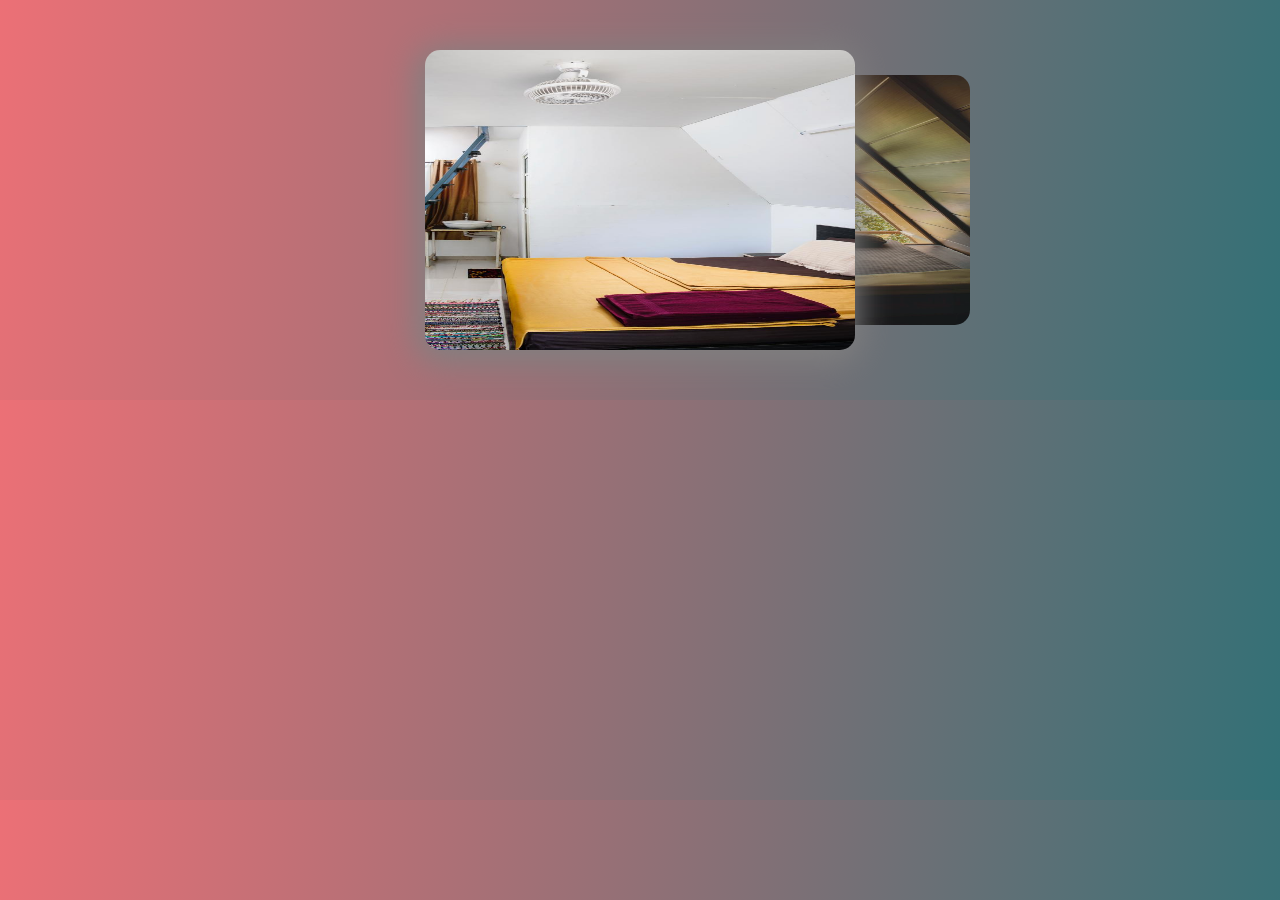
==== carousel-slider/index.html @ 8d908831 "add alll file" ====
<!DOCTYPE html>
<html lang="en">
<head>
    <meta charset="UTF-8">
    <meta http-equiv="X-UA-Compatible" content="IE=edge">
    <meta name="viewport" content="width=device-width, initial-scale=1.0">
    <title>carousel</title>
    <link rel="stylesheet" href="/carousel-slider/style.css">
</head>
<body>
    <div class="gallery">
        <div class="gallery-container">
            <img class="gallery-item gallery-items-1" src="/carousel-slider/image/1.jpeg" alt="1">
            <img class="gallery-item gallery-items-2" src="/carousel-slider/image/2.jpeg" alt="2">
            <img class="gallery-item gallery-items-3" src="/carousel-slider/image/3.jpeg" alt="3">
            <img class="gallery-item gallery-items-4" src="/carousel-slider/image/4.jpeg" alt="4">
            <img class="gallery-item gallery-items-5" src="/carousel-slider/image/5.jpeg" alt="5">
            <!-- <img class="gallery-item gallery-items-8"src="/carousel-slider/image/8.jpeg" alt="8"> -->
        </div>
        <div class="gallery-control"></div>
    </div>
</body>
</html>
---- carousel-slider/style.css ----
*{
margin: 0;
padding: 0;

}
body{
    margin: 0;
    padding: 0;
    display: flex;
    flex-direction: row;
align-items: center;
background: linear-gradient(100deg, rgb(236,112,118)0%, rgb(50,112,118)100%);
}
.gallery{
    width:100%;
}
.gallery-container{
    align-items: center;
    display: flex;
    height: 400px;
    margin: 0 auto;
    max-width: 100px;
    position: relative;

}
.gallery-item{
    height: 200px;
    opacity: 0;
    position: absolute;
    transition: all 0.5s ease-in-out;
    width: 300px;
    z-index: 0;
    border-radius: 15px;
    background-size: contain;
}
.gallery-items-1{
    left: 15%;
    opacity: .4;
    transform: translateX(-50%);
}
.gallery-items-2,.gallery-items-4{
    height: 250px;
    opacity: 0.8;
    width: 380px;
    z-index: 1;

}
.gallery-items-2{
    left: 30%;
    transform: translateX(-50%);
}
.gallery-items-3{
    box-shadow: -2px 5px 33px 6px grey;
    height: 300px;
    opacity: 1;
    left: 50%;
    transform: translateX(-50%);
    width: 430px;
    z-index: 2;
}
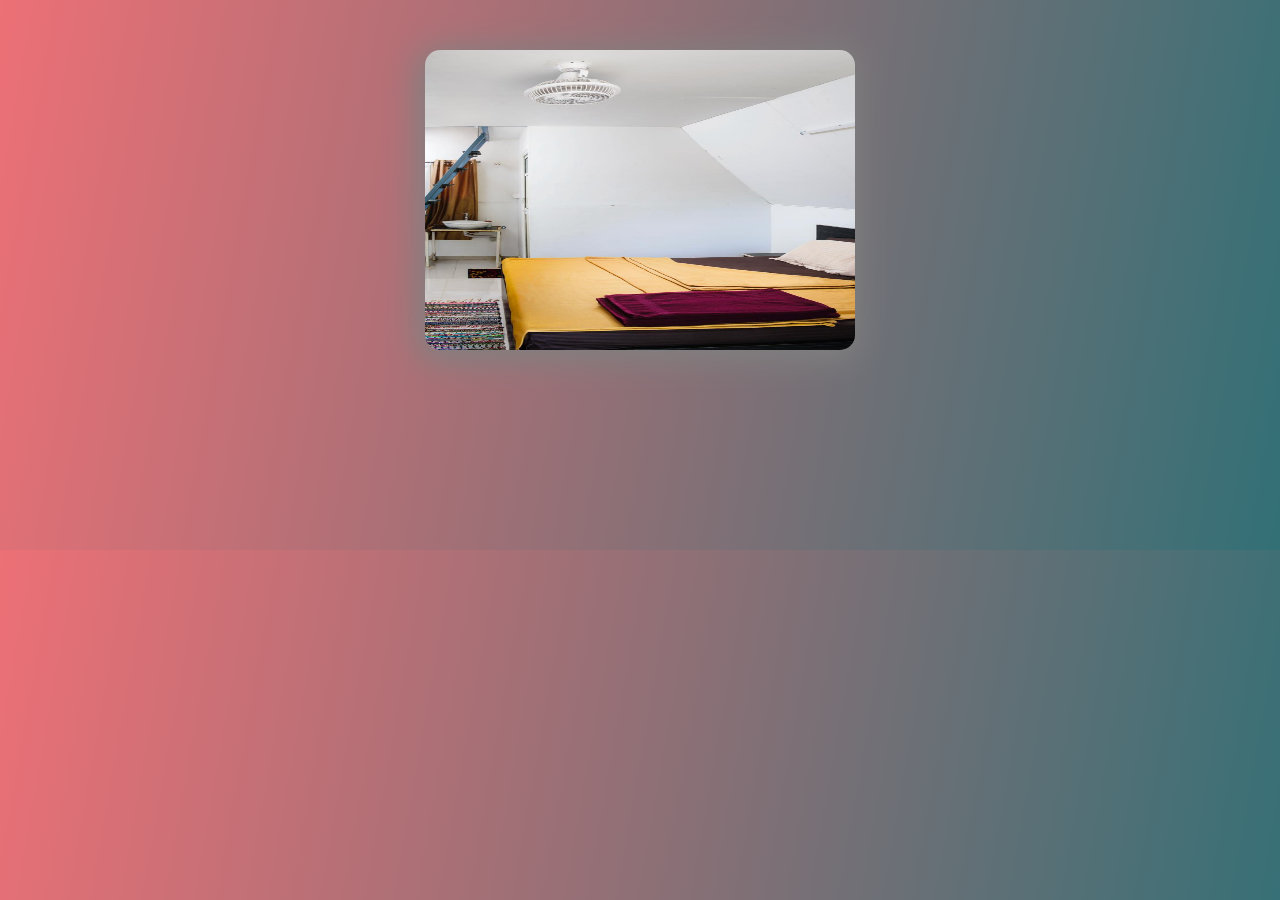
==== commit 393d0eac: "update carousel" ====
--- a/carousel-slider/index.html
+++ b/carousel-slider/index.html
@@ -10,14 +10,15 @@
 <body>
     <div class="gallery">
         <div class="gallery-container">
-            <img class="gallery-item gallery-items-1" src="/carousel-slider/image/1.jpeg" alt="1">
-            <img class="gallery-item gallery-items-2" src="/carousel-slider/image/2.jpeg" alt="2">
-            <img class="gallery-item gallery-items-3" src="/carousel-slider/image/3.jpeg" alt="3">
-            <img class="gallery-item gallery-items-4" src="/carousel-slider/image/4.jpeg" alt="4">
-            <img class="gallery-item gallery-items-5" src="/carousel-slider/image/5.jpeg" alt="5">
+            <img class="gallery-item gallery-items-1" src="/carousel-slider/image/1.jpeg" data-index="1">
+            <img class="gallery-item gallery-items-2" src="/carousel-slider/image/2.jpeg" data-index="2">
+            <img class="gallery-item gallery-items-3" src="/carousel-slider/image/3.jpeg" data-index="3">
+            <img class="gallery-item gallery-items-4" src="/carousel-slider/image/4.jpeg" data-index="4">
+            <img class="gallery-item gallery-items-5" src="/carousel-slider/image/5.jpeg" data-index="5">
             <!-- <img class="gallery-item gallery-items-8"src="/carousel-slider/image/8.jpeg" alt="8"> -->
         </div>
         <div class="gallery-control"></div>
     </div>
+    <script src="script.js"></script>
 </body>
 </html>--- a/carousel-slider/style.css
+++ b/carousel-slider/style.css
@@ -4,57 +4,105 @@
 
 }
 body{
-    margin: 0;
-    padding: 0;
-    display: flex;
-    flex-direction: row;
-align-items: center;
-background: linear-gradient(100deg, rgb(236,112,118)0%, rgb(50,112,118)100%);
+    margin:0;
+    padding:0;
+    display:flex;
+    flex-direction:row;
+align-items:center;
+background:linear-gradient(100deg, rgb(236,112,118)0%, rgb(50,112,118)100%);
 }
 .gallery{
     width:100%;
 }
 .gallery-container{
-    align-items: center;
-    display: flex;
-    height: 400px;
+    align-items:center;
+    display:flex;
+    height:400px;
     margin: 0 auto;
     max-width: 100px;
     position: relative;
 
 }
 .gallery-item{
-    height: 200px;
-    opacity: 0;
+    height:200px;
+    opacity:0;
     position: absolute;
     transition: all 0.5s ease-in-out;
-    width: 300px;
-    z-index: 0;
-    border-radius: 15px;
+    width:300px;
+    z-index:0;
+    border-radius:15px;
     background-size: contain;
 }
 .gallery-items-1{
-    left: 15%;
-    opacity: .4;
-    transform: translateX(-50%);
+    left:15%;
+    opacity:0.4;
+    transform:translateX(-50%);
 }
 .gallery-items-2,.gallery-items-4{
-    height: 250px;
-    opacity: 0.8;
+    height:250px;
+    opacity:0.8;
     width: 380px;
-    z-index: 1;
+    z-index:1;
 
 }
 .gallery-items-2{
-    left: 30%;
+    left:30%;
     transform: translateX(-50%);
 }
 .gallery-items-3{
     box-shadow: -2px 5px 33px 6px grey;
-    height: 300px;
-    opacity: 1;
+    height:300px;
+    opacity:1;
     left: 50%;
     transform: translateX(-50%);
-    width: 430px;
-    z-index: 2;
+    width:430px;
+    z-index:2;
 }
+.gallery-items-4{
+    left:70%;
+transform: translateX(-50%);
+}
+.gallery-items-5{
+left: 85%;
+opacity:0.4;
+transform: translateX(-50%);
+}
+.gallery-control{
+    display: flex;
+    justify-content: center;
+    margin:25px 0;
+    height:100px;
+
+}
+.gallery-control button{
+    background-color: transparent;
+    border:0;
+    cursor: pointer;
+    font-size: 30px;
+    margin: 0 50px;
+    padding:0 12px;
+    text-transform:capitalize;
+
+}
+.gallery-control-button:focus{
+    outline: none;
+}
+.gallery-control-previous{
+    position: relative;
+}
+.gallery-control-previous::before{
+    border: solid #000;
+    border-width:0 5px 5px 0;
+    content: "";
+    display: inline-block;
+    height:5px;
+    left:-30px;
+    padding:10px;
+    position:absolute;
+    top:25%;
+    transform: rotate(135deg) translateY(-50%);
+    transition:left 0.15s ease-in-out;
+    width:5px;
+
+}
+.gallary
